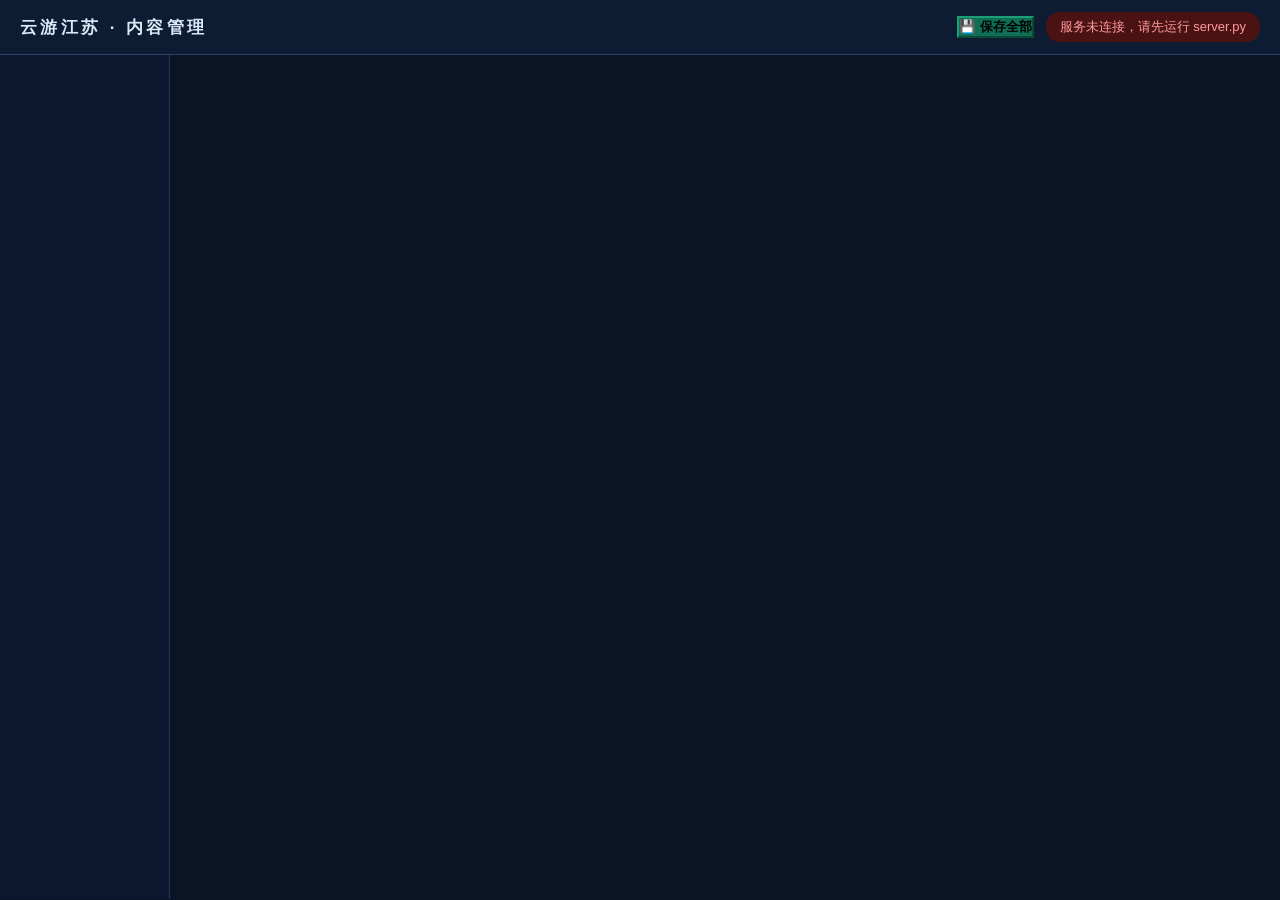
==== admin.html @ f28686ef "云游江苏 v0.3：上线前初始提交（前台/后台/13城数据/资源）" ====
<!DOCTYPE html>
<html lang="zh-CN">
<head>
<meta charset="UTF-8">
<meta name="viewport" content="width=device-width, initial-scale=1.0">
<title>云游江苏 · 内容管理</title>
<style>
* { margin: 0; padding: 0; box-sizing: border-box; }
body { background: #0a1424; color: #dce9f8; font-family: "Microsoft YaHei", "PingFang SC", sans-serif; }
header {
  display: flex; align-items: center; justify-content: space-between;
  padding: 12px 20px; background: #0e1c33; border-bottom: 1px solid rgba(120,180,255,0.25);
  position: sticky; top: 0; z-index: 50;
}
header h1 { font-size: 17px; letter-spacing: 0.2em; }
#status { font-size: 13px; padding: 6px 14px; border-radius: 14px; background: #17324f; }
#status.saving { background: #4a3a12; color: #ffd98a; }
#status.ok { background: #123c2e; color: #8ff0c0; }
#status.err { background: #4a1212; color: #ff9a9a; }
#toolbar { display: flex; align-items: center; gap: 12px; }
#saveBtn { background: #0f6e56; border-color: #1d9e75; font-weight: 700; }
#saveBtn:hover { background: #14846a; }

main { display: flex; min-height: calc(100vh - 56px); }
#cityNav {
  width: 170px; padding: 14px 10px; border-right: 1px solid rgba(120,180,255,0.2);
  background: #0c1830;
}
#cityNav button {
  display: block; width: 100%; text-align: left;
  padding: 9px 14px; margin-bottom: 6px; border-radius: 8px;
  background: #10233d; color: #cfe3f8; font-size: 14px; letter-spacing: 0.15em;
  border: 1px solid rgba(120,180,255,0.2); cursor: pointer;
}
#cityNav button:hover { background: #1a3a63; }
#cityNav button.active { background: #26548c; color: #fff; border-color: #6fb3ff; }
#cityNav .tag { font-size: 11px; color: #8fb6dd; display: block; margin-top: 2px; }

#editor { flex: 1; padding: 20px 24px 80px; overflow-y: auto; }
#editor h2 { font-size: 20px; letter-spacing: 0.1em; margin-bottom: 6px; }
.field-label { font-size: 13px; color: #9fc3e8; margin: 14px 0 6px; letter-spacing: 0.1em; }
input[type=text], textarea {
  width: 100%; padding: 9px 12px; border-radius: 8px;
  border: 1px solid rgba(120,180,255,0.35); background: #10233d; color: #eaf3ff;
  font-size: 14px; font-family: inherit; outline: none;
}
input[type=text]:focus, textarea:focus { border-color: #6fb3ff; }
textarea { min-height: 74px; resize: vertical; line-height: 1.7; }

.card {
  position: relative;
  background: #0e2038; border: 1px solid rgba(120,180,255,0.22);
  border-radius: 12px; padding: 14px 16px; margin: 10px 0;
}
/* 拖拽上传：拖到卡片上高亮，松手自动添加 */
.card.drag-over { border-color: #1d9e75; box-shadow: 0 0 0 2px rgba(29,158,117,0.45); }
.drag-hint {
  position: absolute; inset: 0; display: none; align-items: center; justify-content: center;
  background: rgba(13, 60, 46, 0.88); color: #8ff0c0; font-size: 14px; letter-spacing: 0.12em;
  border-radius: 10px; pointer-events: none; z-index: 5; text-align: center;
}
.card .row { display: flex; gap: 10px; margin-bottom: 10px; align-items: flex-start; }
.card .row input[type=text] { flex: 1; }
.card .ops { display: flex; align-items: center; gap: 8px; flex-wrap: wrap; }
.card .ops button {
  padding: 6px 12px; border-radius: 7px; font-size: 12px; cursor: pointer;
  background: #17324f; color: #cfe3f8; border: 1px solid rgba(120,180,255,0.3);
}
.card .ops button:hover { background: #26548c; }
.card .ops button.del { background: #3a1515; border-color: #a33; color: #ffb0b0; }
.card .ops button.del:hover { background: #5c2020; }
.card .ops button:disabled, .card .img-box button:disabled {
  opacity: 0.4; cursor: not-allowed;
}
.card .img-box { display: flex; align-items: center; gap: 12px; }
.card .img-box img { width: 70px; height: 46px; object-fit: cover; border-radius: 6px; border: 1px solid rgba(120,180,255,0.3); }
.card .img-box .noimg { font-size: 12px; color: #6d8db0; }
.card .img-box button { padding: 6px 12px; border-radius: 7px; font-size: 12px; cursor: pointer; background: #17324f; color: #cfe3f8; border: 1px solid rgba(120,180,255,0.3); }
.add-btn {
  padding: 8px 18px; border-radius: 8px; font-size: 13px; cursor: pointer;
  background: #123c2e; color: #8ff0c0; border: 1px solid #1d9e75; margin-top: 4px;
}
.add-btn:hover { background: #174f3c; }
.tip { font-size: 12px; color: #6d8db0; margin-top: 20px; line-height: 1.8; }
/* 城市开放开关 */
.city-switch { display: inline-flex; align-items: center; gap: 8px; cursor: pointer; font-size: 13px; margin-left: 6px; user-select: none; }
.city-switch input { display: none; }
.city-switch .slider { width: 42px; height: 21px; border-radius: 11px; background: #3a4a5e; position: relative; transition: background 0.2s; flex: none; }
.city-switch .slider::after { content: ""; position: absolute; width: 17px; height: 17px; border-radius: 50%; background: #fff; top: 2px; left: 2px; transition: left 0.2s; }
.city-switch input:checked + .slider { background: #0f6e56; }
.city-switch input:checked + .slider::after { left: 23px; }
.city-switch .lbl { color: #9fc3e8; transition: color 0.2s; }
.city-switch .lbl.off { color: #e08a6a; }
/* 条目多图缩略图 */
.img-thumbs { display: flex; flex-wrap: wrap; gap: 8px; margin-top: 10px; }
.img-thumb { position: relative; width: 110px; border: 1px solid rgba(120,180,255,0.3); border-radius: 6px; overflow: hidden; background: #10233d; }
.img-thumb img { width: 100%; height: 60px; object-fit: cover; display: block; }
.img-thumb .x {
  position: absolute; top: 2px; right: 2px; width: 18px; height: 18px;
  line-height: 16px; text-align: center; border-radius: 50%;
  background: rgba(0,0,0,0.7); color: #fff; font-size: 11px; cursor: pointer; border: none;
}
.img-thumb .t-ops { display: flex; }
.img-thumb .t-ops button {
  flex: 1; padding: 4px 0; font-size: 11px; cursor: pointer;
  background: #17324f; color: #cfe3f8; border: 1px solid rgba(120,180,255,0.3);
}
.img-thumb .t-ops button:hover { background: #26548c; }
.img-thumb .t-ops button:first-child { border-right: none; }
.img-thumb .t-ops button:disabled { opacity: 0.35; cursor: not-allowed; }
</style>
</head>
<body>

<header>
  <h1>云游江苏 · 内容管理</h1>
  <div id="toolbar">
    <button id="saveBtn" type="button">💾 保存全部</button>
    <span id="status">就绪</span>
  </div>
</header>

<main>
  <nav id="cityNav"></nav>
  <div id="editor"></div>
</main>

<script>
"use strict";
var cities = [];
var current = 0;

function setStatus(msg, cls) {
  var s = document.getElementById("status");
  s.textContent = msg;
  s.className = cls || "";
}

/* ---------- 读取数据 ---------- */
function load() {
  fetch("/api/data").then(function (r) { return r.json(); }).then(function (obj) {
    if (!obj.ok) { setStatus("读取失败: " + obj.error, "err"); return; }
    cities = obj.data;
    renderNav();
    renderEditor();
    setStatus("已加载 " + cities.length + " 个城市", "ok");
  }).catch(function () { setStatus("服务未连接，请先运行 server.py", "err"); });
}

/* ---------- 城市导航 ---------- */
var bgmMode = false;
var cfgMode = false;
function renderNav() {
  var nav = document.getElementById("cityNav");
  nav.innerHTML = "";
  cities.forEach(function (c, i) {
    var b = document.createElement("button");
    if (!bgmMode && !cfgMode && i === current) b.className = "active";
    b.innerHTML = c.name + '<span class="tag">' + (c.scenery.length + c.food.length + c.story.length) + ' 条内容</span>';
    b.addEventListener("click", function () { bgmMode = false; cfgMode = false; current = i; renderNav(); renderEditor(); });
    nav.appendChild(b);
  });
  var bgmBtn = document.createElement("button");
  bgmBtn.textContent = "BGM 管理";
  bgmBtn.className = bgmMode ? "active" : "";
  bgmBtn.style.marginTop = "10px";
  bgmBtn.addEventListener("click", function () { bgmMode = true; cfgMode = false; renderNav(); renderBgm(); });
  nav.appendChild(bgmBtn);

  var cfgBtn = document.createElement("button");
  cfgBtn.textContent = "站点信息";
  cfgBtn.className = cfgMode ? "active" : "";
  cfgBtn.addEventListener("click", function () { cfgMode = true; bgmMode = false; renderNav(); renderConfig(); });
  nav.appendChild(cfgBtn);
}

/* ---------- 站点信息编辑 ---------- */
function renderConfig() {
  var el = document.getElementById("editor");
  el.innerHTML =
    '<h2>站点信息</h2>' +
    '<div class="field-label">主界面大标题</div>' +
    '<input type="text" id="cfg_title" placeholder="如：云游江苏">' +
    '<div class="field-label">主界面英文副标题</div>' +
    '<input type="text" id="cfg_subtitle" placeholder="如：YUNYOU JIANGSU · 把山水与味道讲给你听">' +
    '<div class="field-label">主界面底部版本行</div>' +
    '<input type="text" id="cfg_version" placeholder="如：v0.3.0 · 地理师范生团队">' +
    '<div class="field-label">资源与版权说明（关于本站页显示，支持换行）</div>' +
    '<textarea id="cfg_copyright" placeholder="地图数据来源、配图来源、字体许可、音乐授权等..."></textarea>' +
    '<div class="ops" style="margin-top:12px"><button id="cfg_save" type="button">保存站点信息</button></div>' +
    '<div class="tip">保存后刷新前台即可看到新的标题、版本行与版权说明。</div>';
  fetch("/api/config").then(function (r) { return r.json(); }).then(function (obj) {
    if (obj.ok && obj.config) {
      document.getElementById("cfg_title").value = obj.config.title || "";
      document.getElementById("cfg_subtitle").value = obj.config.subtitle || "";
      document.getElementById("cfg_version").value = obj.config.version || "";
      document.getElementById("cfg_copyright").value = obj.config.copyright || "";
    }
  }).catch(function () { setStatus("服务未连接", "err"); });
  document.getElementById("cfg_save").addEventListener("click", function () {
    setStatus("保存中...", "saving");
    fetch("/api/config/save", {
      method: "POST",
      headers: { "Content-Type": "application/json" },
      body: JSON.stringify({
        config: {
          title: document.getElementById("cfg_title").value,
          subtitle: document.getElementById("cfg_subtitle").value,
          version: document.getElementById("cfg_version").value,
          copyright: document.getElementById("cfg_copyright").value
        }
      })
    }).then(function (r) { return r.json(); }).then(function (obj) {
      if (!obj.ok) { setStatus(obj.error, "err"); alert("保存失败：" + obj.error); return; }
      setStatus("已保存 ✓ 前台刷新即生效", "ok");
    }).catch(function () { setStatus("保存失败：服务未连接", "err"); });
  });
}

/* ---------- BGM 管理 ---------- */
function renderBgm() {
  var el = document.getElementById("editor");
  el.innerHTML =
    '<h2>BGM 管理</h2>' +
    '<div class="field-label">歌曲列表（前台点击 ♪ 播放第一首）</div>' +
    '<div id="songList"></div>' +
    '<div class="field-label">添加新歌</div>' +
    '<div class="card">' +
    '  <div class="row"><input type="text" id="songName" placeholder="歌名（留空则用文件名）"></div>' +
    '  <div class="row"><input type="file" id="songFile" accept="audio/*"></div>' +
    '  <div class="ops"><button id="songUp" type="button">上传歌曲</button></div>' +
    '</div>' +
    '<div class="tip">支持 m4a / mp3 / wav / ogg / flac，单个不超过 50MB。删除歌曲后刷新前台即可生效。</div>';
  loadSongs();
  document.getElementById("songUp").addEventListener("click", uploadSong);
}

function loadSongs() {
  fetch("/api/songs").then(function (r) { return r.json(); }).then(function (obj) {
    if (!obj.ok) { setStatus(obj.error, "err"); return; }
    renderSongList(obj.songs);
  }).catch(function () { setStatus("服务未连接", "err"); });
}

function renderSongList(songs) {
  var box = document.getElementById("songList");
  if (!box) return;
  box.innerHTML = "";
  if (!songs.length) {
    box.innerHTML = '<div class="tip">暂无歌曲</div>';
    return;
  }
  songs.forEach(function (s) {
    var card = document.createElement("div");
    card.className = "card";
    card.innerHTML =
      '<div class="row"><input type="text" value="' + esc(s.name) + '" readonly></div>' +
      '<div class="ops"><span class="tip" style="margin:0;font-size:12px">' + esc(s.file) + '</span>' +
      '<button type="button" class="del" data-file="' + esc(s.file) + '">删除</button></div>';
    card.querySelector(".del").addEventListener("click", function () {
      if (!confirm("删除这首歌？")) return;
      delSong(s.file);
    });
    box.appendChild(card);
  });
}

function uploadSong() {
  var f = document.getElementById("songFile").files[0];
  if (!f) { alert("请选择音频文件"); return; }
  if (f.size > 50 * 1024 * 1024) { alert("文件超过 50MB"); return; }
  var name = document.getElementById("songName").value.trim();
  setStatus("上传中...", "saving");
  var rd = new FileReader();
  rd.onload = function () {
    fetch("/api/song/upload", {
      method: "POST",
      headers: { "Content-Type": "application/json" },
      body: JSON.stringify({ filename: f.name, name: name, data64: rd.result.split(",")[1] })
    }).then(function (r) { return r.json(); }).then(function (obj) {
      if (!obj.ok) { setStatus(obj.error, "err"); alert(obj.error); return; }
      setStatus("已添加 ✓", "ok");
      renderSongList(obj.songs);
      document.getElementById("songName").value = "";
      document.getElementById("songFile").value = "";
    }).catch(function () { setStatus("上传失败", "err"); });
  };
  rd.readAsDataURL(f);
}

function delSong(file) {
  fetch("/api/song/delete", {
    method: "POST",
    headers: { "Content-Type": "application/json" },
    body: JSON.stringify({ file: file })
  }).then(function (r) { return r.json(); }).then(function (obj) {
    if (!obj.ok) { setStatus(obj.error, "err"); alert(obj.error); return; }
    setStatus("已删除 ✓", "ok");
    renderSongList(obj.songs);
  }).catch(function () { setStatus("删除失败", "err"); });
}

/* ---------- 编辑器 ---------- */
function renderEditor() {
  var c = cities[current];
  var el = document.getElementById("editor");
  if (!c) { el.innerHTML = ""; return; }
  var openState = c.open !== false;
  var html = '<h2 style="display:flex;align-items:center;flex-wrap:wrap;gap:6px">' + c.full +
    '<label class="city-switch" title="关闭后前台该城市显示灰色，点击提示「前方的道路」">' +
    '<input type="checkbox" id="f_open"' + (openState ? ' checked' : '') + '>' +
    '<span class="slider"></span><span class="lbl' + (openState ? '' : ' off') + '" id="f_open_lbl">' + (openState ? '开放云游' : '已锁定') + '</span>' +
    '</label></h2>';
  html += '<div class="field-label">一句话简介（tagline）</div>';
  html += '<input type="text" id="f_tagline" value="' + esc(c.tagline || "") + '">';

  html += blockHtml("风景", "scenery", c.scenery);
  html += blockHtml("美食", "food", c.food);
  html += blockHtml("文化故事", "story", c.story);
  el.innerHTML = html;
  bindBlockEvents();
}

function blockHtml(title, keyName, list) {
  var bgPath = (cities[current].bg && cities[current].bg[keyName]) || "";
  var h = '<div class="field-label">' + title + '</div>';
  h += '<div class="img-box" style="margin-bottom:8px;align-items:center">';
  if (bgPath) { h += '<img src="' + esc(bgPath) + '" alt="' + title + '背景">'; }
  else { h += '<span class="noimg">板块背景图：未设置</span>'; }
  h += '<button type="button" class="up-bg" data-key="' + keyName + '">设置背景图</button>';
  h += '<button type="button" class="rm-bg" data-key="' + keyName + '"' + (bgPath ? '' : ' disabled') + '>删除</button>';
  h += '</div>';
  list.forEach(function (item, i) {
    h += '<div class="card" data-key="' + keyName + '" data-i="' + i + '">';
    h += '<div class="row"><input type="text" data-f="t" value="' + esc(item.t) + '" placeholder="标题"></div>';
    h += '<textarea data-f="d" placeholder="正文">' + esc(item.d || "") + '</textarea>';
    var itemImgs = (item.imgs && item.imgs.length) ? item.imgs : (item.img ? [item.img] : []);
    h += '<div class="img-box" style="margin-top:10px">';
    if (!itemImgs.length) { h += '<span class="noimg">暂无图片</span>'; }
    h += '<button type="button" class="up-imgs" data-i="' + i + '" data-key="' + keyName + '">＋ 添加图片（' + itemImgs.length + '/3）</button>';
    h += '</div>';
    if (itemImgs.length) {
      h += '<div class="img-thumbs">';
      itemImgs.forEach(function (p, k) {
        h += '<div class="img-thumb"><img src="' + esc(p) + '" alt="">' +
          '<button type="button" class="x" data-i="' + i + '" data-key="' + keyName + '" data-k="' + k + '" title="删除这张">×</button>' +
          '<div class="t-ops">' +
          '<button type="button" class="mv-l" data-i="' + i + '" data-key="' + keyName + '" data-k="' + k + '"' + (k === 0 ? ' disabled' : '') + '>← 左移</button>' +
          '<button type="button" class="mv-r" data-i="' + i + '" data-key="' + keyName + '" data-k="' + k + '"' + (k === itemImgs.length - 1 ? ' disabled' : '') + '>右移 →</button>' +
          '</div></div>';
      });
      h += '</div>';
    }
    h += '<div class="ops" style="margin-top:10px">';
    h += '<button type="button" class="mv" data-d="-1" data-i="' + i + '" data-key="' + keyName + '">↑ 上移</button>';
    h += '<button type="button" class="mv" data-d="1" data-i="' + i + '" data-key="' + keyName + '">↓ 下移</button>';
    h += '<button type="button" class="del" data-i="' + i + '" data-key="' + keyName + '">删除</button>';
    h += '</div></div>';
  });
  h += '<button type="button" class="add-btn" data-key="' + keyName + '">+ 新增' + title + '</button>';
  return h;
}

function esc(s) {
  return String(s == null ? "" : s).replace(/&/g, "&amp;").replace(/"/g, "&quot;").replace(/</g, "&lt;").replace(/>/g, "&gt;");
}

/* ---------- 事件绑定 ---------- */
function bindBlockEvents() {
  var c = cities[current];

  /* 城市开放开关：切换即保存，前台刷新即生效 */
  var openInput = document.getElementById("f_open");
  if (openInput) {
    openInput.addEventListener("change", function (e) {
      c.open = e.target.checked;
      var lbl = document.getElementById("f_open_lbl");
      if (lbl) {
        lbl.textContent = c.open ? "开放云游" : "已锁定";
        lbl.classList.toggle("off", !c.open);
      }
      saveAll();
    });
  }

  document.getElementById("f_tagline").addEventListener("input", function (e) {
    c.tagline = e.target.value;
  });

  document.querySelectorAll("#editor input[data-f], #editor textarea[data-f]").forEach(function (inp) {
    inp.addEventListener("input", function (e) {
      var card = inp.closest(".card");
      if (!card) return;
      var list = c[card.getAttribute("data-key")];
      var item = list[parseInt(card.getAttribute("data-i"))];
      item[inp.getAttribute("data-f")] = inp.value;
    });
  });

  document.querySelectorAll(".add-btn").forEach(function (b) {
    b.addEventListener("click", function () {
      c[b.getAttribute("data-key")].push({ t: "新条目", d: "" });
      renderEditor();
    });
  });

  document.querySelectorAll(".mv").forEach(function (b) {
    b.addEventListener("click", function () {
      var k = b.getAttribute("data-key");
      var i = parseInt(b.getAttribute("data-i"));
      var d = parseInt(b.getAttribute("data-d"));
      var arr = c[k];
      var j = i + d;
      if (j < 0 || j >= arr.length) return;
      var tmp = arr[i]; arr[i] = arr[j]; arr[j] = tmp;
      renderEditor();
    });
  });

  document.querySelectorAll(".del").forEach(function (b) {
    b.addEventListener("click", function () {
      var k = b.getAttribute("data-key");
      var i = parseInt(b.getAttribute("data-i"));
      if (!confirm("删除这条？")) return;
      c[k].splice(i, 1);
      renderEditor();
    });
  });

  document.querySelectorAll(".up-imgs").forEach(function (b) {
    b.addEventListener("click", function () {
      var k = b.getAttribute("data-key");
      var i = parseInt(b.getAttribute("data-i"));
      var item = c[k][i];
      if (!item.imgs) item.imgs = [];
      if (!item.imgs.length && item.img) item.imgs = [item.img];
      var remain = 3 - item.imgs.length;
      if (remain <= 0) { alert("每条内容最多 3 张图片"); return; }
      var input = document.createElement("input");
      input.type = "file";
      input.accept = "image/*";
      input.multiple = true;
      input.addEventListener("change", function () {
        var files = Array.prototype.slice.call(input.files).slice(0, remain);
        if (!files.length) return;
        files.forEach(function (f) { if (f.size > 8 * 1024 * 1024) { alert("图片超过 8MB 会被跳过：" + f.name); } });
        setStatus("上传中...", "saving");
        uploadImgs(files, function (paths) {
          if (paths.length) {
            Array.prototype.push.apply(item.imgs, paths);
            setStatus("已添加 " + paths.length + " 张 ✓ 记得点保存", "ok");
          } else { setStatus("没有图片添加成功", "err"); }
          renderEditor();
        });
      });
      input.click();
    });
  });

  document.querySelectorAll(".img-thumb .x").forEach(function (b) {
    b.addEventListener("click", function () {
      var k = b.getAttribute("data-key");
      var i = parseInt(b.getAttribute("data-i"));
      var kk = parseInt(b.getAttribute("data-k"));
      var item = c[k][i];
      if (!item.imgs) item.imgs = (item.img ? [item.img] : []);
      item.imgs.splice(kk, 1);
      if (!item.imgs.length) delete item.img;
      renderEditor();
    });
  });

  document.querySelectorAll(".img-thumb .mv-l, .img-thumb .mv-r").forEach(function (b) {
    b.addEventListener("click", function () {
      var k = b.getAttribute("data-key");
      var i = parseInt(b.getAttribute("data-i"));
      var kk = parseInt(b.getAttribute("data-k"));
      var item = c[k][i];
      if (!item.imgs) item.imgs = (item.img ? [item.img] : []);
      var j = kk + (b.classList.contains("mv-r") ? 1 : -1);
      if (j < 0 || j >= item.imgs.length) return;
      var tmp = item.imgs[kk]; item.imgs[kk] = item.imgs[j]; item.imgs[j] = tmp;
      renderEditor();
    });
  });

  document.querySelectorAll(".up-bg").forEach(function (b) {
    b.addEventListener("click", function () {
      var k = b.getAttribute("data-key");
      if (!c.bg) c.bg = {};
      uploadImg(function (path) {
        c.bg[k] = path;
        renderEditor();
      });
    });
  });

  document.querySelectorAll(".rm-bg").forEach(function (b) {
    b.addEventListener("click", function () {
      var k = b.getAttribute("data-key");
      if (c.bg) delete c.bg[k];
      renderEditor();
    });
  });
}

/* ---------- 图片上传（base64 -> /api/upload） ---------- */
function uploadImg(cb) {
  var input = document.createElement("input");
  input.type = "file";
  input.accept = "image/*";
  input.addEventListener("change", function () {
    var f = input.files[0];
    if (!f) return;
    if (f.size > 8 * 1024 * 1024) { alert("图片超过 8MB"); return; }
    var rd = new FileReader();
    rd.onload = function () {
      var data64 = rd.result.split(",")[1];
      setStatus("上传中...", "saving");
      fetch("/api/upload", {
        method: "POST",
        headers: { "Content-Type": "application/json" },
        body: JSON.stringify({ filename: f.name, data64: data64 })
      }).then(function (r) { return r.json(); }).then(function (obj) {
        if (!obj.ok) { setStatus("上传失败: " + obj.error, "err"); alert(obj.error); return; }
        setStatus("图片已上传", "ok");
        cb(obj.path);
      }).catch(function () { setStatus("上传失败", "err"); });
    };
    rd.readAsDataURL(f);
  });
  input.click();
}

/* 批量上传多张图（条目多图用），依次上传后回调路径数组 */
function uploadImgs(files, cb) {
  var paths = [];
  var idx = 0;
  function next() {
    if (idx >= files.length) { cb(paths); return; }
    var f = files[idx];
    idx++;
    if (f.size > 8 * 1024 * 1024) { next(); return; }   // 超限跳过
    var rd = new FileReader();
    rd.onload = function () {
      fetch("/api/upload", {
        method: "POST",
        headers: { "Content-Type": "application/json" },
        body: JSON.stringify({ filename: f.name, data64: rd.result.split(",")[1] })
      }).then(function (r) { return r.json(); }).then(function (obj) {
        if (obj.ok) paths.push(obj.path);
        next();
      }).catch(function () { next(); });
    };
    rd.readAsDataURL(f);
  }
  next();
}

/* ---------- 拖拽上传：把图片拖到条目卡片上，松手自动加入该条目 ---------- */
function setupDragDrop() {
  var editor = document.getElementById("editor");
  if (!editor) return;
  var overCard = null;

  function showHint(card, on) {
    var hint = card.querySelector(".drag-hint");
    if (!hint) {
      hint = document.createElement("div");
      hint.className = "drag-hint";
      hint.textContent = "松手添加图片";
      card.appendChild(hint);
    }
    hint.style.display = on ? "flex" : "none";
  }
  function clearOver() {
    if (overCard) {
      overCard.classList.remove("drag-over");
      showHint(overCard, false);
      overCard = null;
    }
  }

  editor.addEventListener("dragover", function (e) {
    e.preventDefault();
    var card = e.target.closest ? e.target.closest(".card") : null;
    if (card && card !== overCard) {
      clearOver();
      overCard = card;
      card.classList.add("drag-over");
      showHint(card, true);
    }
  });
  editor.addEventListener("dragleave", function (e) {
    if (!editor.contains(e.relatedTarget)) clearOver();
  });
  editor.addEventListener("drop", function (e) {
    e.preventDefault();
    clearOver();
    var card = e.target.closest ? e.target.closest(".card") : null;
    if (!card) return;
    var k = card.getAttribute("data-key");
    var i = parseInt(card.getAttribute("data-i"));
    var item = cities[current][k][i];
    if (!item) return;
    if (!item.imgs) item.imgs = [];
    if (!item.imgs.length && item.img) item.imgs = [item.img];
    var remain = 3 - item.imgs.length;
    if (remain <= 0) { alert("每条内容最多 3 张图片"); return; }
    var files = Array.prototype.slice.call(e.dataTransfer.files || []);
    if (!files.length) return;
    var imgs = files.filter(function (f) { return /^image\//.test(f.type); }).slice(0, remain);
    var skipped = files.length - imgs.length;
    if (!imgs.length) { setStatus("请拖入图片文件", "err"); return; }
    setStatus("上传中...", "saving");
    uploadImgs(imgs, function (paths) {
      if (paths.length) {
        Array.prototype.push.apply(item.imgs, paths);
        setStatus("已拖入添加 " + paths.length + " 张 ✓ 记得点保存" + (skipped ? "（跳过 " + skipped + " 张非图片/超限）" : ""), "ok");
      } else {
        setStatus("没有图片添加成功", "err");
      }
      renderEditor();
    });
  });
}

/* ---------- 保存 ---------- */
function normalizeBeforeSave() {
  cities.forEach(function (c) {
    ["scenery", "food", "story"].forEach(function (k) {
      (c[k] || []).forEach(function (item) {
        if (item.imgs) {
          item.imgs = item.imgs.filter(Boolean);
          delete item.img;                 // 有 imgs 时不再保留旧 img 字段
          if (!item.imgs.length) delete item.imgs;   // 一张都没有则字段也不留
        } else if (item.img) {
          item.imgs = [item.img];          // 旧单图自动迁移为多图数组
          delete item.img;
        }
      });
    });
  });
}
function saveAll() {
  setStatus("保存中...", "saving");
  normalizeBeforeSave();
  fetch("/api/save", {
    method: "POST",
    headers: { "Content-Type": "application/json" },
    body: JSON.stringify({ data: cities })
  }).then(function (r) { return r.json(); }).then(function (obj) {
    if (!obj.ok) { setStatus(obj.error, "err"); alert("保存失败：" + obj.error); return; }
    setStatus("已保存 ✓ 前台刷新即生效", "ok");
  }).catch(function () { setStatus("保存失败：服务未连接", "err"); });
}
document.getElementById("saveBtn").addEventListener("click", saveAll);

setupDragDrop();
load();
</script>
</body>
</html>
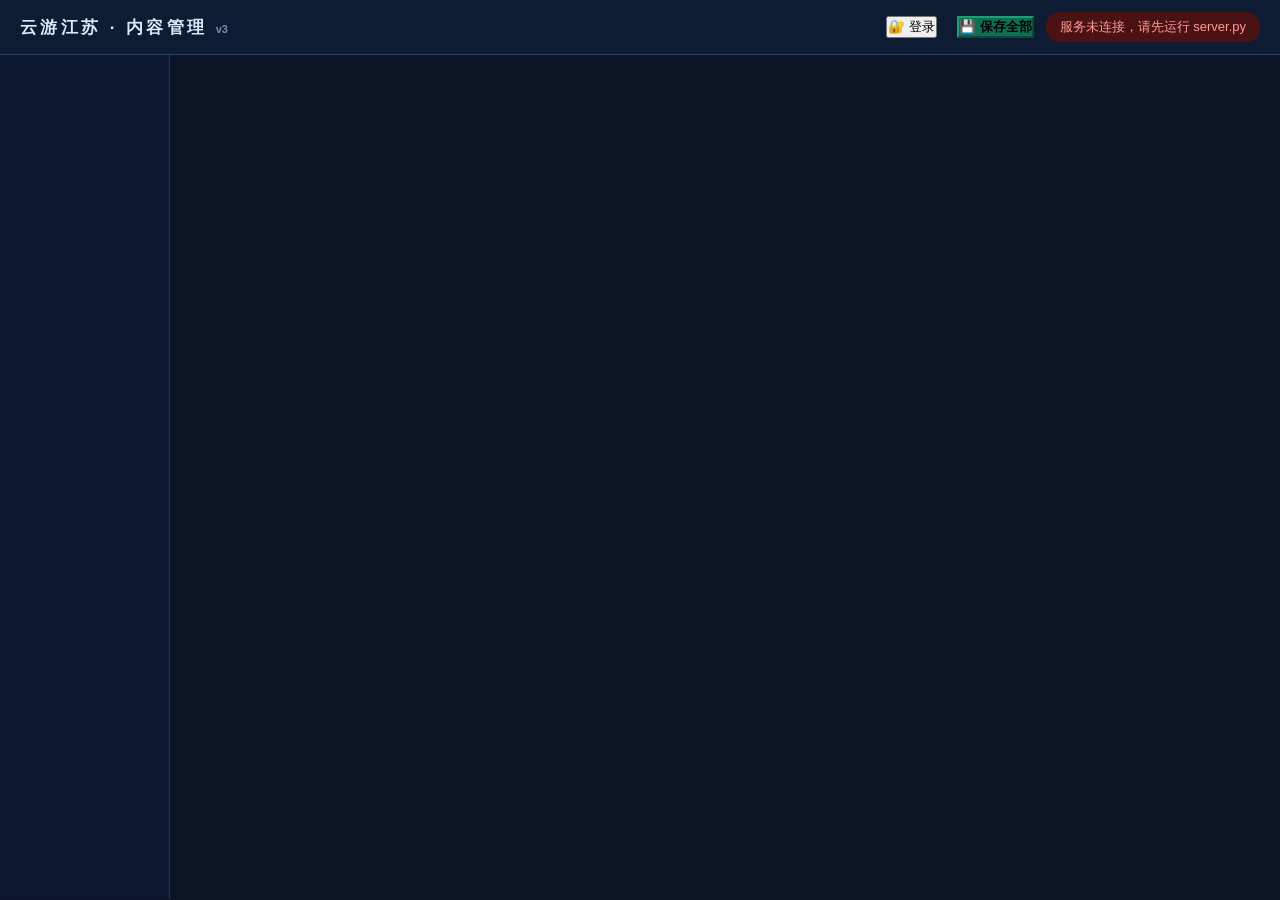
==== commit 60ef407c: "admin: 加常驻登录按钮+v3版本标识(排查登录框不显示)" ====
--- a/admin.html
+++ b/admin.html
@@ -108,18 +108,79 @@
 .img-thumb .t-ops button:hover { background: #26548c; }
 .img-thumb .t-ops button:first-child { border-right: none; }
 .img-thumb .t-ops button:disabled { opacity: 0.35; cursor: not-allowed; }
+/* ---------- 登录遮罩（云端模式） ---------- */
+#loginOverlay {
+  position: fixed; inset: 0; z-index: 100;
+  background: rgba(6, 12, 24, 0.94);
+  display: flex; align-items: center; justify-content: center;
+}
+#loginOverlay.hidden { display: none; }
+.login-box {
+  width: 340px; background: #0e1c33; border: 1px solid rgba(120,180,255,0.3);
+  border-radius: 14px; padding: 26px 26px 22px;
+}
+.login-box h2 { font-size: 18px; letter-spacing: 0.2em; text-align: center; margin-bottom: 4px; color: #eaf3ff; }
+.login-box .sub { font-size: 12px; color: #8fb6dd; text-align: center; margin-bottom: 6px; }
+.login-box .field-label { margin: 12px 0 4px; }
+.login-box input {
+  width: 100%; padding: 9px 12px; border-radius: 8px;
+  border: 1px solid rgba(120,180,255,0.35); background: #10233d; color: #eaf3ff;
+  font-size: 14px; outline: none; font-family: inherit;
+}
+.login-box input:focus { border-color: #6fb3ff; }
+.login-box .row { display: flex; gap: 10px; margin-top: 14px; }
+.login-box .row button {
+  flex: 1; padding: 10px 0; border-radius: 8px; cursor: pointer; font-size: 14px;
+  border: 1px solid rgba(120,180,255,0.35); background: #17324f; color: #cfe3f8;
+}
+.login-box .row button:hover { background: #26548c; }
+.login-box .row button.primary { background: #0f6e56; border-color: #1d9e75; color: #fff; font-weight: 700; }
+.login-box .row button.primary:hover { background: #14846a; }
+.login-box .guest {
+  display: block; width: 100%; margin-top: 12px; padding: 9px 0; border-radius: 8px;
+  cursor: pointer; font-size: 13px; background: transparent; color: #6d8db0;
+  border: 1px dashed rgba(120,180,255,0.35);
+}
+.login-box .guest:hover { color: #9fc3e8; border-color: #6fb3ff; }
+.login-box .err { color: #ff9a9a; font-size: 12px; min-height: 16px; margin-top: 8px; text-align: center; }
+.login-box .switch { text-align: center; margin-top: 8px; font-size: 12px; color: #6d8db0; }
+#authStatus {
+  font-size: 13px; padding: 6px 12px; border-radius: 14px;
+  background: #17324f; color: #8fb6dd; border: 1px solid rgba(120,180,255,0.3);
+  cursor: pointer; white-space: nowrap;
+}
 </style>
 </head>
 <body>
 
 <header>
-  <h1>云游江苏 · 内容管理</h1>
+  <h1>云游江苏 · 内容管理 <span id="verTag" style="font-size:11px;color:#6d8db0;letter-spacing:0;">v3</span></h1>
   <div id="toolbar">
+    <span id="authStatus" style="display:none"></span>
+    <button id="forceLoginBtn" type="button" style="margin-right:8px;">🔐 登录</button>
     <button id="saveBtn" type="button">💾 保存全部</button>
     <span id="status">就绪</span>
   </div>
 </header>
 
+<div id="loginOverlay">
+  <div class="login-box">
+    <h2>云游江苏 · 后台</h2>
+    <div class="sub">云端模式：登录后管理内容</div>
+    <div class="field-label">邮箱</div>
+    <input type="text" id="lg_email" placeholder="you@example.com" autocomplete="email">
+    <div class="field-label">密码</div>
+    <input type="password" id="lg_password" placeholder="至少 6 位" autocomplete="current-password">
+    <div class="err" id="lg_err"></div>
+    <div class="row">
+      <button id="lg_login" type="button" class="primary">登录</button>
+      <button id="lg_register" type="button">注册</button>
+    </div>
+    <button id="lg_guest" type="button" class="guest">游客进入（只读浏览后台）</button>
+    <div class="switch">第一位注册的用户自动成为管理员</div>
+  </div>
+</div>
+
 <main>
   <nav id="cityNav"></nav>
   <div id="editor"></div>
@@ -127,6 +188,73 @@
 
 <script>
 "use strict";
+
+/* ---------- 云端 / 本地双模式 ---------- */
+var IS_CLOUD = /^https:/.test(location.protocol) && !/localhost|127\.0\.0\.1/.test(location.hostname);
+var AUTH = null;   // { email, role } —— role: admin / user / guest
+
+function showLogin() { document.getElementById("loginOverlay").classList.remove("hidden"); }
+function hideLogin() { document.getElementById("loginOverlay").classList.add("hidden"); }
+
+function setAuthBar() {
+  var el = document.getElementById("authStatus");
+  if (!IS_CLOUD || !AUTH) { el.style.display = "none"; return; }
+  el.style.display = "inline-block";
+  el.title = "点击退出登录";
+  el.textContent = (AUTH.role === "admin" ? "管理员 " : "") + (AUTH.email || "游客") + " · 退出";
+}
+
+function doAuth(mode, email, pw) {
+  var errEl = document.getElementById("lg_err");
+  errEl.textContent = "";
+  if (!email || !pw) { errEl.textContent = "请填写邮箱和密码"; return; }
+  fetch("/api/auth/" + mode, {
+    method: "POST",
+    headers: { "Content-Type": "application/json" },
+    body: JSON.stringify({ email: email, password: pw })
+  }).then(function (r) { return r.json(); }).then(function (obj) {
+    if (!obj.ok) { errEl.textContent = obj.error || "操作失败"; return; }
+    AUTH = { email: email, role: obj.role };
+    hideLogin(); setAuthBar(); load();
+  }).catch(function () { errEl.textContent = "网络错误，请重试"; });
+}
+
+document.getElementById("lg_login").addEventListener("click", function () {
+  doAuth("login", document.getElementById("lg_email").value, document.getElementById("lg_password").value);
+});
+document.getElementById("lg_register").addEventListener("click", function () {
+  doAuth("register", document.getElementById("lg_email").value, document.getElementById("lg_password").value);
+});
+document.getElementById("lg_guest").addEventListener("click", function () {
+  AUTH = { email: null, role: "guest" };
+  hideLogin(); setAuthBar(); load();
+});
+document.getElementById("forceLoginBtn").addEventListener("click", function () {
+  showLogin();
+});
+document.getElementById("authStatus").addEventListener("click", function () {
+  if (!AUTH) return;
+  fetch("/api/auth/logout", { method: "POST" }).then(function () {
+    AUTH = null; setAuthBar(); showLogin();
+  }).catch(function () { AUTH = null; setAuthBar(); showLogin(); });
+});
+
+function boot() {
+  if (IS_CLOUD) {
+    fetch("/api/auth/session").then(function (r) { return r.json(); }).then(function (obj) {
+      if (obj && obj.authed) {
+        AUTH = { email: obj.email, role: obj.role };
+        setAuthBar(); load();
+      } else {
+        showLogin();      // 等登录 / 游客进入后再 load
+      }
+    }).catch(function () { load(); });
+  } else {
+    hideLogin();      // 本地模式：不显示登录遮罩，照旧
+    load();
+  }
+}
+
 var cities = [];
 var current = 0;
 
@@ -160,18 +288,20 @@
     b.addEventListener("click", function () { bgmMode = false; cfgMode = false; current = i; renderNav(); renderEditor(); });
     nav.appendChild(b);
   });
-  var bgmBtn = document.createElement("button");
-  bgmBtn.textContent = "BGM 管理";
-  bgmBtn.className = bgmMode ? "active" : "";
-  bgmBtn.style.marginTop = "10px";
-  bgmBtn.addEventListener("click", function () { bgmMode = true; cfgMode = false; renderNav(); renderBgm(); });
-  nav.appendChild(bgmBtn);
-
-  var cfgBtn = document.createElement("button");
-  cfgBtn.textContent = "站点信息";
-  cfgBtn.className = cfgMode ? "active" : "";
-  cfgBtn.addEventListener("click", function () { cfgMode = true; bgmMode = false; renderNav(); renderConfig(); });
-  nav.appendChild(cfgBtn);
+  if (!IS_CLOUD) {   // 云端暂不支持 BGM / 站点信息编辑
+    var bgmBtn = document.createElement("button");
+    bgmBtn.textContent = "BGM 管理";
+    bgmBtn.className = bgmMode ? "active" : "";
+    bgmBtn.style.marginTop = "10px";
+    bgmBtn.addEventListener("click", function () { bgmMode = true; cfgMode = false; renderNav(); renderBgm(); });
+    nav.appendChild(bgmBtn);
+
+    var cfgBtn = document.createElement("button");
+    cfgBtn.textContent = "站点信息";
+    cfgBtn.className = cfgMode ? "active" : "";
+    cfgBtn.addEventListener("click", function () { cfgMode = true; bgmMode = false; renderNav(); renderConfig(); });
+    nav.appendChild(cfgBtn);
+  }
 }
 
 /* ---------- 站点信息编辑 ---------- */
@@ -506,6 +636,7 @@
 
 /* ---------- 图片上传（base64 -> /api/upload） ---------- */
 function uploadImg(cb) {
+  if (IS_CLOUD) { alert("云端暂不支持上传图片，请在本地运行 server.py 后上传"); return; }
   var input = document.createElement("input");
   input.type = "file";
   input.accept = "image/*";
@@ -534,6 +665,7 @@
 
 /* 批量上传多张图（条目多图用），依次上传后回调路径数组 */
 function uploadImgs(files, cb) {
+  if (IS_CLOUD) { alert("云端暂不支持上传图片，请在本地运行 server.py 后上传"); return; }
   var paths = [];
   var idx = 0;
   function next() {
@@ -645,10 +777,32 @@
 function saveAll() {
   setStatus("保存中...", "saving");
   normalizeBeforeSave();
+  var payload = JSON.stringify({ data: cities });
+  if (IS_CLOUD) {
+    if (!AUTH || AUTH.role !== "admin") {
+      setStatus("无权限：需要管理员登录", "err");
+      alert("只有管理员可以保存内容，请先登录管理员账号");
+      return;
+    }
+    fetch("/api/save", {
+      method: "POST",
+      headers: { "Content-Type": "application/json" },
+      body: payload
+    }).then(function (r) { return r.json(); }).then(function (obj) {
+      if (!obj.ok) {
+        setStatus(obj.error, "err");
+        alert("保存失败：" + obj.error);
+        if (String(obj.error).indexOf("登录") >= 0) showLogin();
+        return;
+      }
+      setStatus("已保存 ✓ 云端生效，刷新前台即生效", "ok");
+    }).catch(function () { setStatus("保存失败：云端不可用", "err"); });
+    return;
+  }
   fetch("/api/save", {
     method: "POST",
     headers: { "Content-Type": "application/json" },
-    body: JSON.stringify({ data: cities })
+    body: payload
   }).then(function (r) { return r.json(); }).then(function (obj) {
     if (!obj.ok) { setStatus(obj.error, "err"); alert("保存失败：" + obj.error); return; }
     setStatus("已保存 ✓ 前台刷新即生效", "ok");
@@ -657,7 +811,7 @@
 document.getElementById("saveBtn").addEventListener("click", saveAll);
 
 setupDragDrop();
-load();
+boot();
 </script>
 </body>
 </html>
